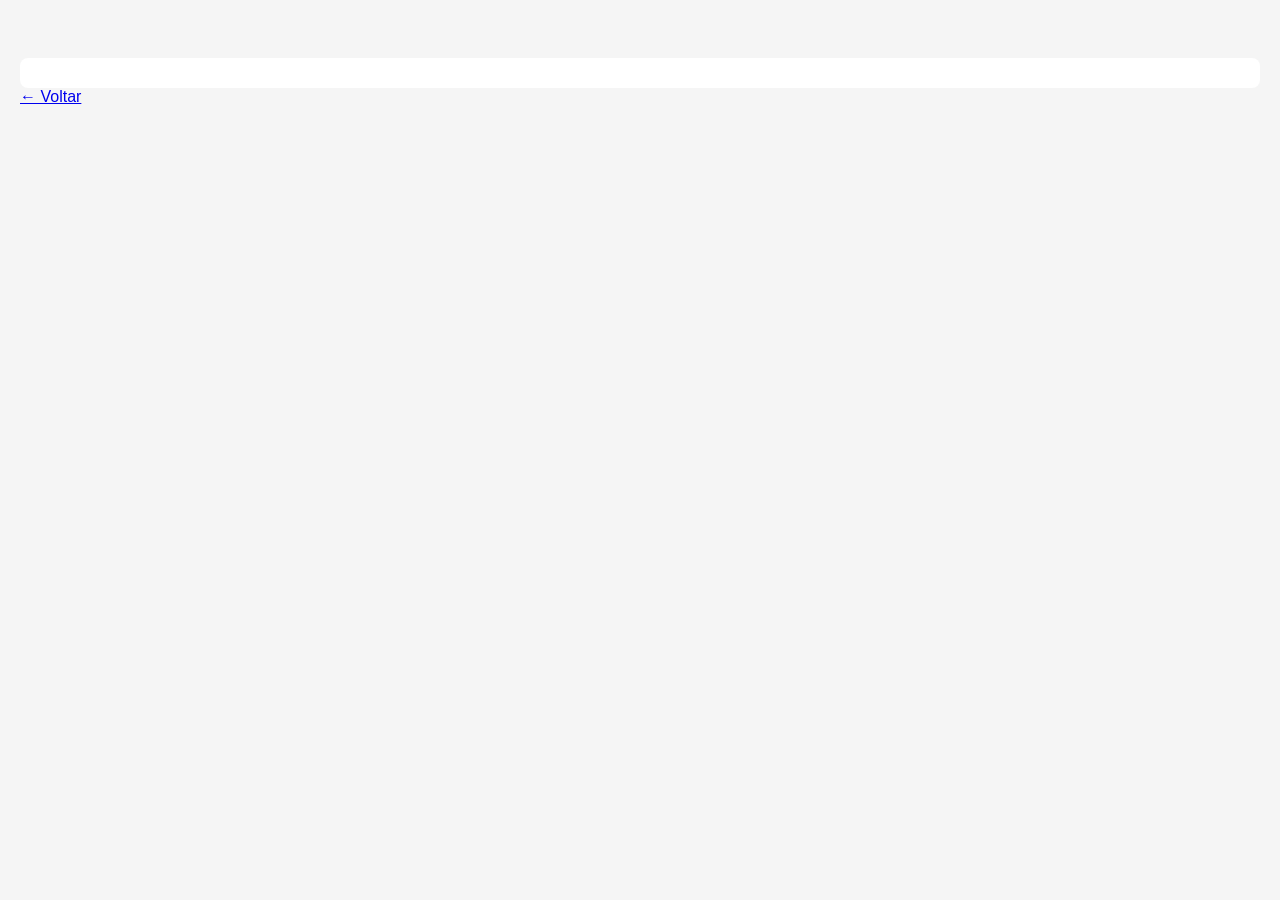
==== detalhes.html @ 7c26e5c8 "Atualização 01 para a atividade 11" ====
<!DOCTYPE html>
<html lang="pt-BR">
<head>
    <meta charset="UTF-8">
    <meta name="viewport" content="width=device-width, initial-scale=1.0">
    <title>Detalhes do Produto</title>

    <link rel="stylesheet" href="./css/styles.css">
</head>

<body>

    <br>
    <div id="product-details"></div>
    <a href="index.html">← Voltar</a>

    <script src="./js/script.js"></script>

</body>
</html>
---- css/styles.css ----
body {
font-family: Arial, sans-serif;
margin: 20px;
background: #f5f5f5;
}

.controls {
margin-bottom: 20px;
}

#product-list {
display: grid;
grid-template-columns: repeat(auto-fill, minmax(250px, 1fr));
gap: 15px;
}

.card {
background: white;
border: 1px solid #ddd;
border-radius: 8px;
padding: 10px;
}

.card img {
width: 100%;
height: 180px;
object-fit: cover;
}

.highlight {
border: 3px solid orange;
box-shadow: 0 0 10px orange;
}

button {
margin: 5px;
padding: 8px;
cursor: pointer;
}

#product-details {
margin-top: 20px;
padding: 15px;
background: white;
border-radius: 8px;
}
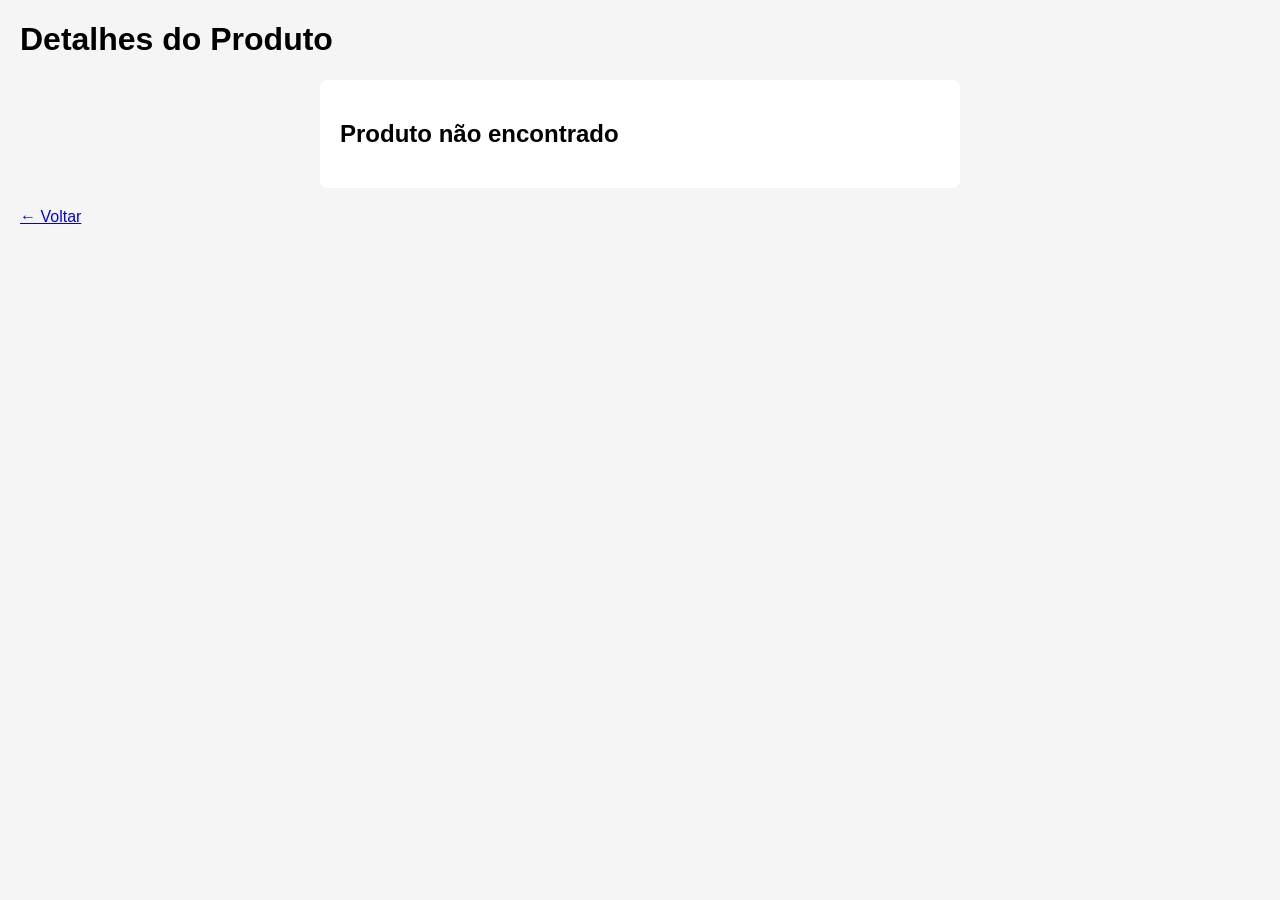
==== commit 99ed92fe: "Atualização 02- Correção da página de detalhes" ====
--- a/detalhes.html
+++ b/detalhes.html
@@ -1,5 +1,6 @@
 <!DOCTYPE html>
 <html lang="pt-BR">
+
 <head>
     <meta charset="UTF-8">
     <meta name="viewport" content="width=device-width, initial-scale=1.0">
@@ -10,11 +11,12 @@
 
 <body>
 
-    <br>
+    <h1>Detalhes do Produto</h1>
     <div id="product-details"></div>
     <a href="index.html">← Voltar</a>
 
-    <script src="./js/script.js"></script>
+    <script src="./js/detalhes.js"></script>
 
 </body>
+
 </html>
--- a/css/styles.css
+++ b/css/styles.css
@@ -43,4 +43,21 @@
 padding: 15px;
 background: white;
 border-radius: 8px;
+}
+
+.detail-image {
+    width: 100%;
+    max-width: 300px;
+    height: auto;
+    display: block;
+    margin: 0 auto 20px auto;
+    border-radius: 8px;
+}
+
+#product-details {
+    max-width: 600px;
+    margin: 20px auto;
+    padding: 20px;
+    background: white;
+    border-radius: 8px;
 }
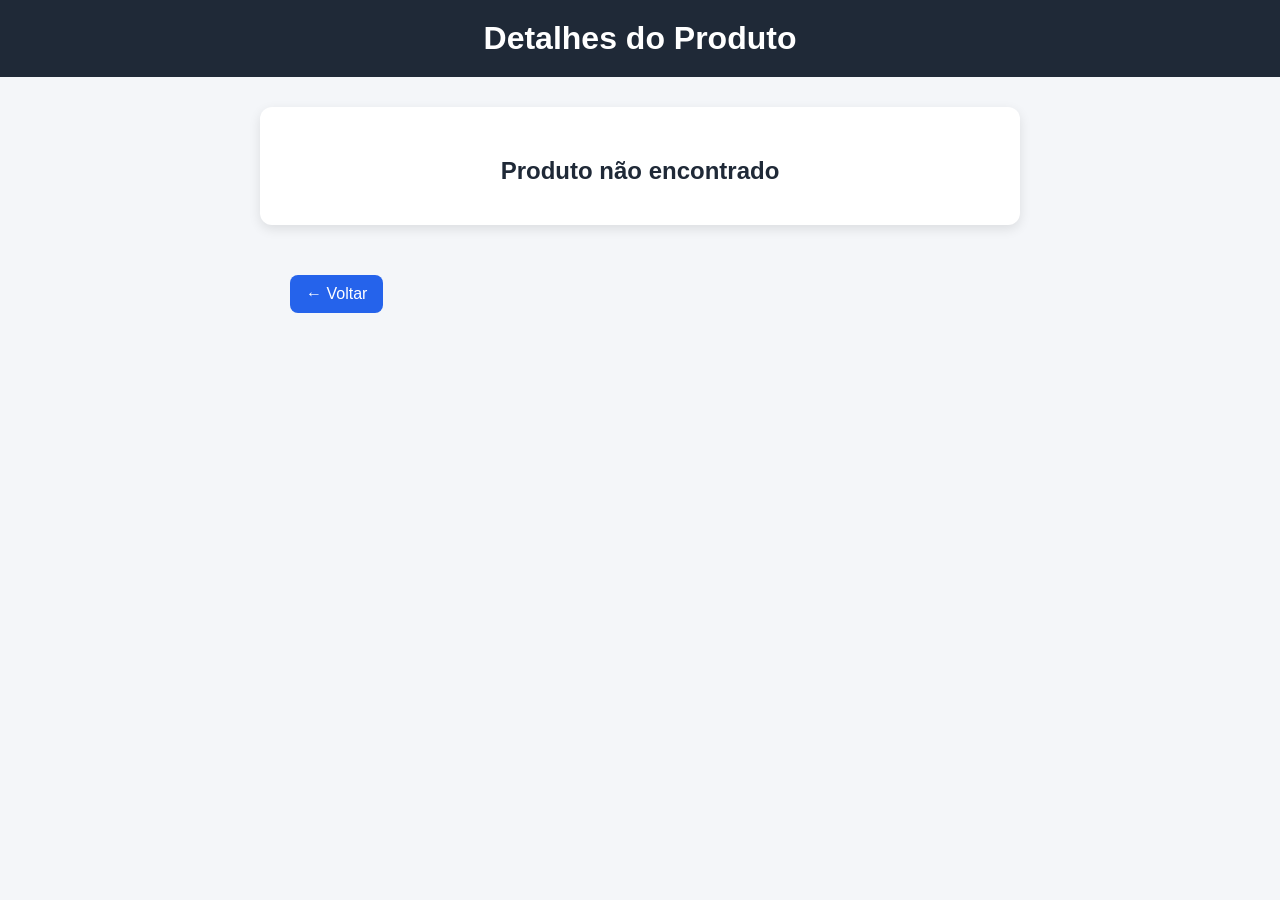
==== commit 1da569ad: "feat: conclui home-page e página de detalhes dinâmicas" ====
--- a/detalhes.html
+++ b/detalhes.html
@@ -13,7 +13,11 @@
 
     <h1>Detalhes do Produto</h1>
     <div id="product-details"></div>
-    <a href="index.html">← Voltar</a>
+    <div class="back-container">
+    <a href="index.html" class="back-button">
+        ← Voltar
+    </a>
+</div>
 
     <script src="./js/detalhes.js"></script>
 
--- a/css/styles.css
+++ b/css/styles.css
@@ -1,17 +1,50 @@
 body {
-font-family: Arial, sans-serif;
-margin: 20px;
-background: #f5f5f5;
+    font-family: Arial, sans-serif;
+    margin: 0;
+    background-color: #f4f6f9;
+}
+
+h1 {
+    text-align: center;
+    background: #1f2937;
+    color: white;
+    padding: 20px;
+    margin: 0;
 }
 
 .controls {
-margin-bottom: 20px;
+    display: flex;
+    justify-content: center;
+    gap: 10px;
+    padding: 20px;
+    flex-wrap: wrap;
+}
+
+input,
+select {
+    padding: 10px;
+    border: 1px solid #ccc;
+    border-radius: 8px;
+}
+
+#btnRender {
+    background: #2563eb;
+    color: white;
+    border: none;
+    padding: 12px 20px;
+    font-weight: bold;
+    border-radius: 8px;
+}
+
+#btnRender:hover {
+    background: #1d4ed8;
 }
 
 #product-list {
-display: grid;
-grid-template-columns: repeat(auto-fill, minmax(250px, 1fr));
-gap: 15px;
+    display: grid;
+    grid-template-columns: repeat(auto-fit, minmax(250px, 1fr));
+    gap: 20px;
+    padding: 20px;
 }
 
 .card {
@@ -21,10 +54,22 @@
 padding: 10px;
 }
 
+.card {
+    background: white;
+    border-radius: 10px;
+    padding: 15px;
+    box-shadow: 0 2px 8px rgba(0,0,0,.1);
+}
+
 .card img {
-width: 100%;
-height: 180px;
-object-fit: cover;
+    width: 100%;
+    height: 160px;
+    object-fit: contain;
+}
+
+.card:hover {
+    transform: translateY(-5px);
+    box-shadow: 0 6px 20px rgba(0,0,0,.2);
 }
 
 .highlight {
@@ -33,31 +78,86 @@
 }
 
 button {
-margin: 5px;
-padding: 8px;
-cursor: pointer;
+    background-color: #f59e0b;
+    color: white;
+    border: none;
+    border-radius: 6px;
+    padding: 8px 12px;
+}
+
+.btn-details {
+    background-color: #2563eb;
+    color: white;
+    text-decoration: none;
+    padding: 8px 12px;
+    border-radius: 6px;
+    display: inline-block;
+    margin-right: 8px;
+    transition: 0.3s;
+}
+
+.btn-details:hover {
+    background-color: #1d4ed8;
+}
+
+.card-buttons {
+    display: flex;
+    gap: 8px;
+    margin-top: 10px;
 }
 
 #product-details {
-margin-top: 20px;
-padding: 15px;
-background: white;
-border-radius: 8px;
+    max-width: 700px;
+    margin: 30px auto;
+    padding: 30px;
+    background: white;
+    border-radius: 12px;
+    box-shadow: 0 4px 12px rgba(0,0,0,.1);
 }
 
 .detail-image {
     width: 100%;
-    max-width: 300px;
+    max-width: 280px;
     height: auto;
     display: block;
     margin: 0 auto 20px auto;
-    border-radius: 8px;
+    border-radius: 12px;
 }
 
-#product-details {
-    max-width: 600px;
-    margin: 20px auto;
-    padding: 20px;
-    background: white;
+#product-details h2 {
+    text-align: center;
+    color: #1f2937;
+    margin-bottom: 10px;
+}
+
+.price {
+    text-align: center;
+    color: #16a34a;
+    font-size: 28px;
+    font-weight: bold;
+    margin-bottom: 20px;
+}
+
+.info {
+    margin-bottom: 15px;
+    font-size: 16px;
+}
+
+.back-button {
+    display: inline-block;
+    margin-top: 20px;
+    background: #2563eb;
+    color: white;
+    padding: 10px 16px;
     border-radius: 8px;
+    text-decoration: none;
+}
+
+.back-button:hover {
+    background: #1d4ed8;
+}
+
+.back-container {
+    max-width: 700px;
+    margin: 10px auto;
 }
